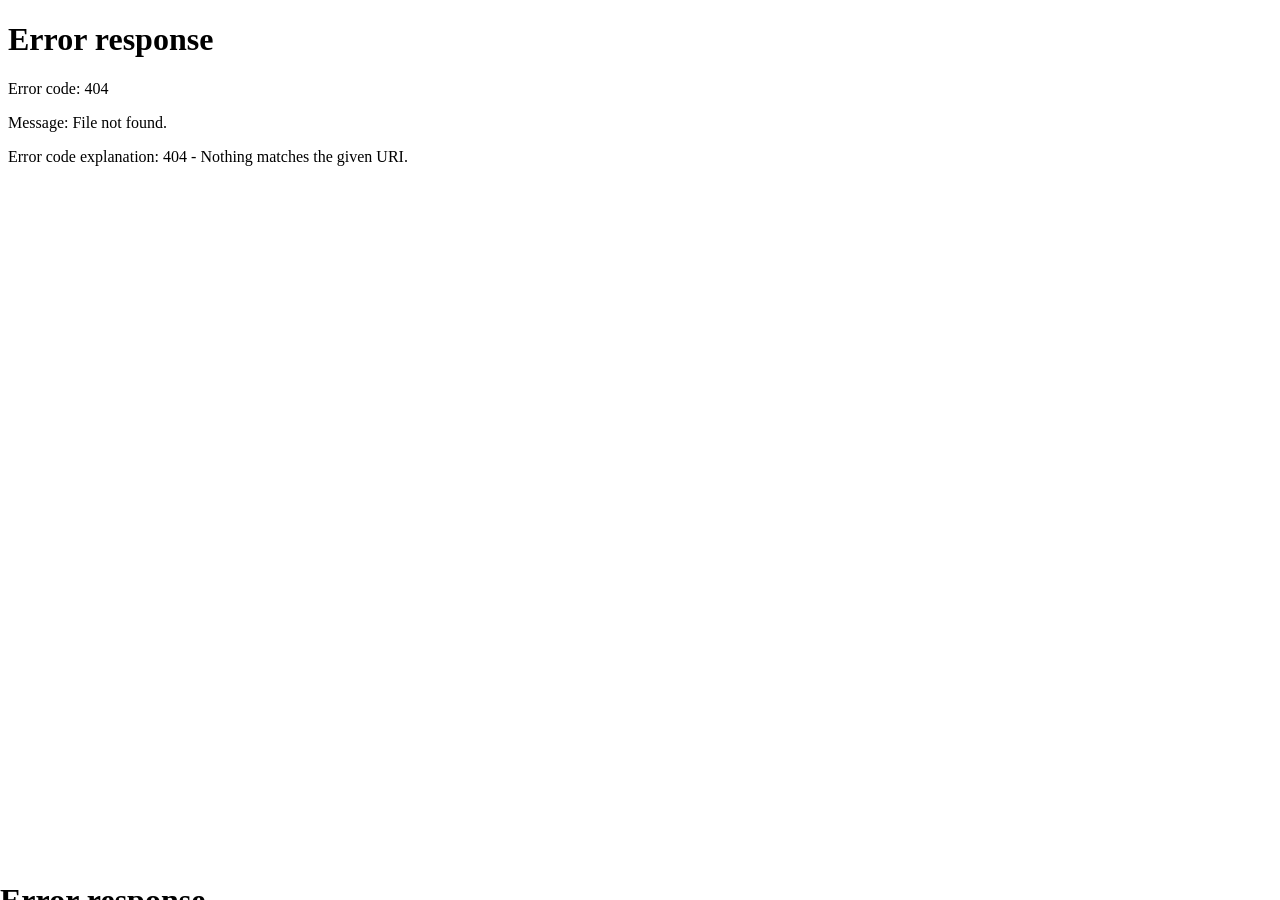
==== index.htm @ 22d25019 "Update and rename MS to OKL Comparison to html .htm to index.htm" ====
<html xmlns:v="urn:schemas-microsoft-com:vml"
xmlns:o="urn:schemas-microsoft-com:office:office"
xmlns:x="urn:schemas-microsoft-com:office:excel"
xmlns="http://www.w3.org/TR/REC-html40">

<head>
<meta name="Excel Workbook Frameset">
<meta http-equiv=Content-Type content="text/html; charset=windows-1252">
<meta name=ProgId content=Excel.Sheet>
<meta name=Generator content="Microsoft Excel 15">
<link rel=File-List
href="MS%20to%20OKL%20Comparison%20to%20html%20_files/filelist.xml">
<![if !supportTabStrip]>
<link id="shLink" href="MS%20to%20OKL%20Comparison%20to%20html%20_files/sheet001.htm">

<link id="shLink">

<script language="JavaScript">
<!--
 var c_lTabs=1;

 var c_rgszSh=new Array(c_lTabs);
 c_rgszSh[0] = "Sheet1";



 var c_rgszClr=new Array(8);
 c_rgszClr[0]="window";
 c_rgszClr[1]="buttonface";
 c_rgszClr[2]="windowframe";
 c_rgszClr[3]="windowtext";
 c_rgszClr[4]="threedlightshadow";
 c_rgszClr[5]="threedhighlight";
 c_rgszClr[6]="threeddarkshadow";
 c_rgszClr[7]="threedshadow";

 var g_iShCur;
 var g_rglTabX=new Array(c_lTabs);

function fnGetIEVer()
{
 var ua=window.navigator.userAgent
 var msie=ua.indexOf("MSIE")
 if (msie>0 && window.navigator.platform=="Win32")
  return parseInt(ua.substring(msie+5,ua.indexOf(".", msie)));
 else
  return 0;
}

function fnBuildFrameset()
{
 var szHTML="<frameset rows=\"*,18\" border=0 width=0 frameborder=no framespacing=0>"+
  "<frame src=\""+document.all.item("shLink")[0].href+"\" name=\"frSheet\" noresize>"+
  "<frameset cols=\"54,*\" border=0 width=0 frameborder=no framespacing=0>"+
  "<frame src=\"\" name=\"frScroll\" marginwidth=0 marginheight=0 scrolling=no>"+
  "<frame src=\"\" name=\"frTabs\" marginwidth=0 marginheight=0 scrolling=no>"+
  "</frameset></frameset><plaintext>";

 with (document) {
  open("text/html","replace");
  write(szHTML);
  close();
 }

 fnBuildTabStrip();
}

function fnBuildTabStrip()
{
 var szHTML=
  "<html><head><style>.clScroll {font:8pt Courier New;color:"+c_rgszClr[6]+";cursor:default;line-height:10pt;}"+
  ".clScroll2 {font:10pt Arial;color:"+c_rgszClr[6]+";cursor:default;line-height:11pt;}</style></head>"+
  "<body onclick=\"event.returnValue=false;\" ondragstart=\"event.returnValue=false;\" onselectstart=\"event.returnValue=false;\" bgcolor="+c_rgszClr[4]+" topmargin=0 leftmargin=0><table cellpadding=0 cellspacing=0 width=100%>"+
  "<tr><td colspan=6 height=1 bgcolor="+c_rgszClr[2]+"></td></tr>"+
  "<tr><td style=\"font:1pt\">&nbsp;<td>"+
  "<td valign=top id=tdScroll class=\"clScroll\" onclick=\"parent.fnFastScrollTabs(0);\" onmouseover=\"parent.fnMouseOverScroll(0);\" onmouseout=\"parent.fnMouseOutScroll(0);\"><a>&#171;</a></td>"+
  "<td valign=top id=tdScroll class=\"clScroll2\" onclick=\"parent.fnScrollTabs(0);\" ondblclick=\"parent.fnScrollTabs(0);\" onmouseover=\"parent.fnMouseOverScroll(1);\" onmouseout=\"parent.fnMouseOutScroll(1);\"><a>&lt</a></td>"+
  "<td valign=top id=tdScroll class=\"clScroll2\" onclick=\"parent.fnScrollTabs(1);\" ondblclick=\"parent.fnScrollTabs(1);\" onmouseover=\"parent.fnMouseOverScroll(2);\" onmouseout=\"parent.fnMouseOutScroll(2);\"><a>&gt</a></td>"+
  "<td valign=top id=tdScroll class=\"clScroll\" onclick=\"parent.fnFastScrollTabs(1);\" onmouseover=\"parent.fnMouseOverScroll(3);\" onmouseout=\"parent.fnMouseOutScroll(3);\"><a>&#187;</a></td>"+
  "<td style=\"font:1pt\">&nbsp;<td></tr></table></body></html>";

 with (frames['frScroll'].document) {
  open("text/html","replace");
  write(szHTML);
  close();
 }

 szHTML =
  "<html><head>"+
  "<style>A:link,A:visited,A:active {text-decoration:none;"+"color:"+c_rgszClr[3]+";}"+
  ".clTab {cursor:hand;background:"+c_rgszClr[1]+";font:9pt Arial;padding-left:3px;padding-right:3px;text-align:center;}"+
  ".clBorder {background:"+c_rgszClr[2]+";font:1pt;}"+
  "</style></head><body onload=\"parent.fnInit();\" onselectstart=\"event.returnValue=false;\" ondragstart=\"event.returnValue=false;\" bgcolor="+c_rgszClr[4]+
  " topmargin=0 leftmargin=0><table id=tbTabs cellpadding=0 cellspacing=0>";

 var iCellCount=(c_lTabs+1)*2;

 var i;
 for (i=0;i<iCellCount;i+=2)
  szHTML+="<col width=1><col>";

 var iRow;
 for (iRow=0;iRow<6;iRow++) {

  szHTML+="<tr>";

  if (iRow==5)
   szHTML+="<td colspan="+iCellCount+"></td>";
  else {
   if (iRow==0) {
    for(i=0;i<iCellCount;i++)
     szHTML+="<td height=1 class=\"clBorder\"></td>";
   } else if (iRow==1) {
    for(i=0;i<c_lTabs;i++) {
     szHTML+="<td height=1 nowrap class=\"clBorder\">&nbsp;</td>";
     szHTML+=
      "<td id=tdTab height=1 nowrap class=\"clTab\" onmouseover=\"parent.fnMouseOverTab("+i+");\" onmouseout=\"parent.fnMouseOutTab("+i+");\">"+
      "<a href=\""+document.all.item("shLink")[i].href+"\" target=\"frSheet\" id=aTab>&nbsp;"+c_rgszSh[i]+"&nbsp;</a></td>";
    }
    szHTML+="<td id=tdTab height=1 nowrap class=\"clBorder\"><a id=aTab>&nbsp;</a></td><td width=100%></td>";
   } else if (iRow==2) {
    for (i=0;i<c_lTabs;i++)
     szHTML+="<td height=1></td><td height=1 class=\"clBorder\"></td>";
    szHTML+="<td height=1></td><td height=1></td>";
   } else if (iRow==3) {
    for (i=0;i<iCellCount;i++)
     szHTML+="<td height=1></td>";
   } else if (iRow==4) {
    for (i=0;i<c_lTabs;i++)
     szHTML+="<td height=1 width=1></td><td height=1></td>";
    szHTML+="<td height=1 width=1></td><td></td>";
   }
  }
  szHTML+="</tr>";
 }

 szHTML+="</table></body></html>";
 with (frames['frTabs'].document) {
  open("text/html","replace");
  charset=document.charset;
  write(szHTML);
  close();
 }
}

function fnInit()
{
 g_rglTabX[0]=0;
 var i;
 for (i=1;i<=c_lTabs;i++)
  with (frames['frTabs'].document.all.tbTabs.rows[1].cells[fnTabToCol(i-1)])
   g_rglTabX[i]=offsetLeft+offsetWidth-6;
}

function fnTabToCol(iTab)
{
 return 2*iTab+1;
}

function fnNextTab(fDir)
{
 var iNextTab=-1;
 var i;

 with (frames['frTabs'].document.body) {
  if (fDir==0) {
   if (scrollLeft>0) {
    for (i=0;i<c_lTabs&&g_rglTabX[i]<scrollLeft;i++);
    if (i<c_lTabs)
     iNextTab=i-1;
   }
  } else {
   if (g_rglTabX[c_lTabs]+6>offsetWidth+scrollLeft) {
    for (i=0;i<c_lTabs&&g_rglTabX[i]<=scrollLeft;i++);
    if (i<c_lTabs)
     iNextTab=i;
   }
  }
 }
 return iNextTab;
}

function fnScrollTabs(fDir)
{
 var iNextTab=fnNextTab(fDir);

 if (iNextTab>=0) {
  frames['frTabs'].scroll(g_rglTabX[iNextTab],0);
  return true;
 } else
  return false;
}

function fnFastScrollTabs(fDir)
{
 if (c_lTabs>16)
  frames['frTabs'].scroll(g_rglTabX[fDir?c_lTabs-1:0],0);
 else
  if (fnScrollTabs(fDir)>0) window.setTimeout("fnFastScrollTabs("+fDir+");",5);
}

function fnSetTabProps(iTab,fActive)
{
 var iCol=fnTabToCol(iTab);
 var i;

 if (iTab>=0) {
  with (frames['frTabs'].document.all) {
   with (tbTabs) {
    for (i=0;i<=4;i++) {
     with (rows[i]) {
      if (i==0)
       cells[iCol].style.background=c_rgszClr[fActive?0:2];
      else if (i>0 && i<4) {
       if (fActive) {
        cells[iCol-1].style.background=c_rgszClr[2];
        cells[iCol].style.background=c_rgszClr[0];
        cells[iCol+1].style.background=c_rgszClr[2];
       } else {
        if (i==1) {
         cells[iCol-1].style.background=c_rgszClr[2];
         cells[iCol].style.background=c_rgszClr[1];
         cells[iCol+1].style.background=c_rgszClr[2];
        } else {
         cells[iCol-1].style.background=c_rgszClr[4];
         cells[iCol].style.background=c_rgszClr[(i==2)?2:4];
         cells[iCol+1].style.background=c_rgszClr[4];
        }
       }
      } else
       cells[iCol].style.background=c_rgszClr[fActive?2:4];
     }
    }
   }
   with (aTab[iTab].style) {
    cursor=(fActive?"default":"hand");
    color=c_rgszClr[3];
   }
  }
 }
}

function fnMouseOverScroll(iCtl)
{
 frames['frScroll'].document.all.tdScroll[iCtl].style.color=c_rgszClr[7];
}

function fnMouseOutScroll(iCtl)
{
 frames['frScroll'].document.all.tdScroll[iCtl].style.color=c_rgszClr[6];
}

function fnMouseOverTab(iTab)
{
 if (iTab!=g_iShCur) {
  var iCol=fnTabToCol(iTab);
  with (frames['frTabs'].document.all) {
   tdTab[iTab].style.background=c_rgszClr[5];
  }
 }
}

function fnMouseOutTab(iTab)
{
 if (iTab>=0) {
  var elFrom=frames['frTabs'].event.srcElement;
  var elTo=frames['frTabs'].event.toElement;

  if ((!elTo) ||
   (elFrom.tagName==elTo.tagName) ||
   (elTo.tagName=="A" && elTo.parentElement!=elFrom) ||
   (elFrom.tagName=="A" && elFrom.parentElement!=elTo)) {

   if (iTab!=g_iShCur) {
    with (frames['frTabs'].document.all) {
     tdTab[iTab].style.background=c_rgszClr[1];
    }
   }
  }
 }
}

function fnSetActiveSheet(iSh)
{
 if (iSh!=g_iShCur) {
  fnSetTabProps(g_iShCur,false);
  fnSetTabProps(iSh,true);
  g_iShCur=iSh;
 }
}

 window.g_iIEVer=fnGetIEVer();
 if (window.g_iIEVer>=4)
  fnBuildFrameset();
//-->
</script>
<![endif]><!--[if gte mso 9]><xml>
 <x:ExcelWorkbook>
  <x:ExcelWorksheets>
   <x:ExcelWorksheet>
    <x:Name>Sheet1</x:Name>
    <x:WorksheetSource
     HRef="MS%20to%20OKL%20Comparison%20to%20html%20_files/sheet001.htm"/>
   </x:ExcelWorksheet>
  </x:ExcelWorksheets>
  <x:Stylesheet
   HRef="MS%20to%20OKL%20Comparison%20to%20html%20_files/stylesheet.css"/>
  <x:WindowHeight>11985</x:WindowHeight>
  <x:WindowWidth>28800</x:WindowWidth>
  <x:WindowTopX>32767</x:WindowTopX>
  <x:WindowTopY>32767</x:WindowTopY>
  <x:ProtectStructure>False</x:ProtectStructure>
  <x:ProtectWindows>False</x:ProtectWindows>
 </x:ExcelWorkbook>
</xml><![endif]-->
</head>

<frameset rows="*,39" border=0 width=0 frameborder=no framespacing=0>
 <frame src="MS%20to%20OKL%20Comparison%20to%20html%20_files/sheet001.htm" name="frSheet">
 <frame src="MS%20to%20OKL%20Comparison%20to%20html%20_files/tabstrip.htm" name="frTabs" marginwidth=0 marginheight=0>
 <noframes>
  <body>
   <p>This page uses frames, but your browser doesn't support them.</p>
  </body>
 </noframes>
</frameset>
</html>
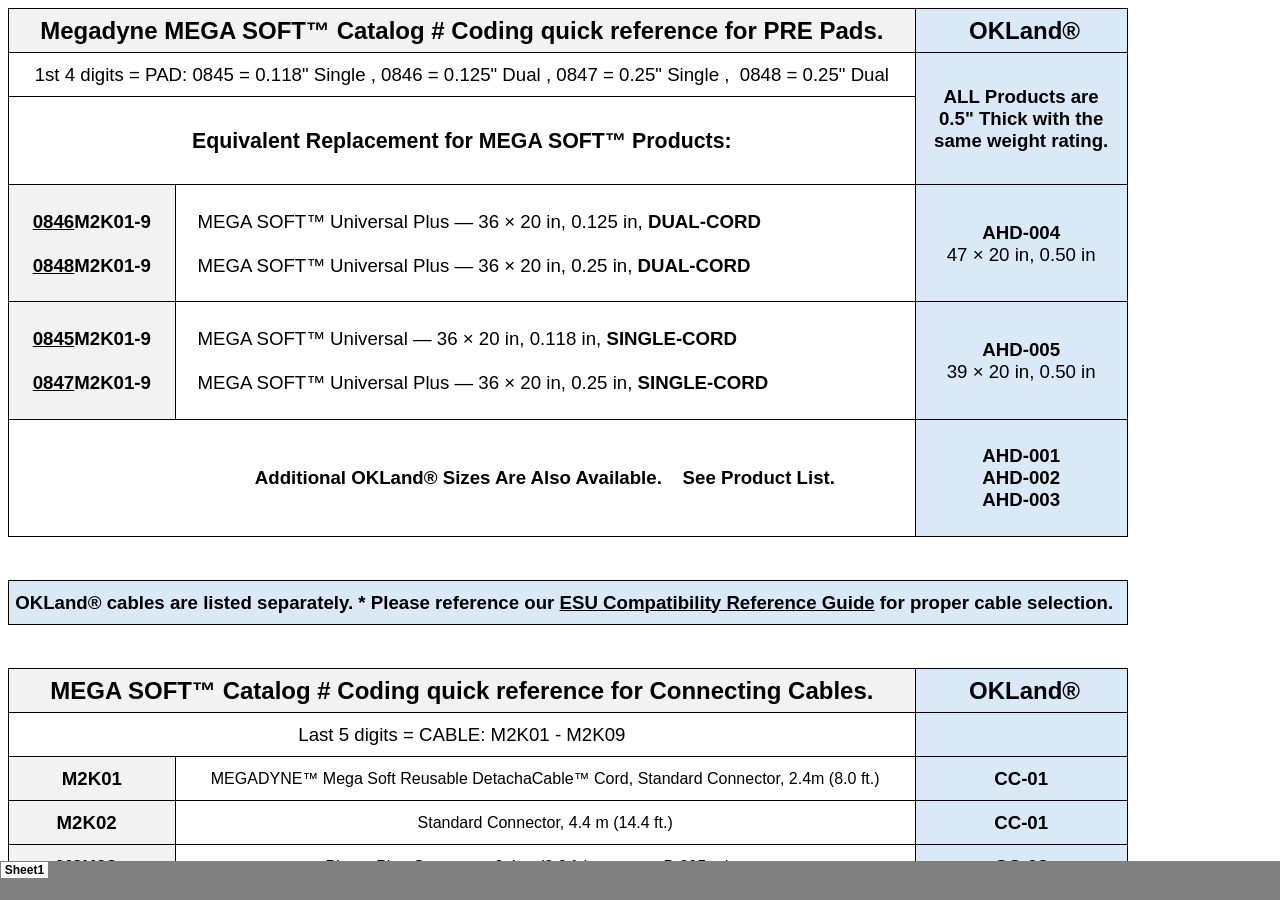
==== commit 11336a74: "Update and rename MS to OKL Comparison to html.htm to index.htm" ====
--- a/index.htm
+++ b/index.htm
@@ -9,9 +9,9 @@
 <meta name=ProgId content=Excel.Sheet>
 <meta name=Generator content="Microsoft Excel 15">
 <link rel=File-List
-href="MS%20to%20OKL%20Comparison%20to%20html%20_files/filelist.xml">
+href="MS%20to%20OKL%20Comparison%20to%20html_files/filelist.xml">
 <![if !supportTabStrip]>
-<link id="shLink" href="MS%20to%20OKL%20Comparison%20to%20html%20_files/sheet001.htm">
+<link id="shLink" href="MS%20to%20OKL%20Comparison%20to%20html_files/sheet001.htm">
 
 <link id="shLink">
 
@@ -300,11 +300,11 @@
    <x:ExcelWorksheet>
     <x:Name>Sheet1</x:Name>
     <x:WorksheetSource
-     HRef="MS%20to%20OKL%20Comparison%20to%20html%20_files/sheet001.htm"/>
+     HRef="MS%20to%20OKL%20Comparison%20to%20html_files/sheet001.htm"/>
    </x:ExcelWorksheet>
   </x:ExcelWorksheets>
   <x:Stylesheet
-   HRef="MS%20to%20OKL%20Comparison%20to%20html%20_files/stylesheet.css"/>
+   HRef="MS%20to%20OKL%20Comparison%20to%20html_files/stylesheet.css"/>
   <x:WindowHeight>11985</x:WindowHeight>
   <x:WindowWidth>28800</x:WindowWidth>
   <x:WindowTopX>32767</x:WindowTopX>
@@ -316,8 +316,8 @@
 </head>
 
 <frameset rows="*,39" border=0 width=0 frameborder=no framespacing=0>
- <frame src="MS%20to%20OKL%20Comparison%20to%20html%20_files/sheet001.htm" name="frSheet">
- <frame src="MS%20to%20OKL%20Comparison%20to%20html%20_files/tabstrip.htm" name="frTabs" marginwidth=0 marginheight=0>
+ <frame src="MS%20to%20OKL%20Comparison%20to%20html_files/sheet001.htm" name="frSheet">
+ <frame src="MS%20to%20OKL%20Comparison%20to%20html_files/tabstrip.htm" name="frTabs" marginwidth=0 marginheight=0>
  <noframes>
   <body>
    <p>This page uses frames, but your browser doesn't support them.</p>
@@ -325,3 +325,4 @@
  </noframes>
 </frameset>
 </html>
+
